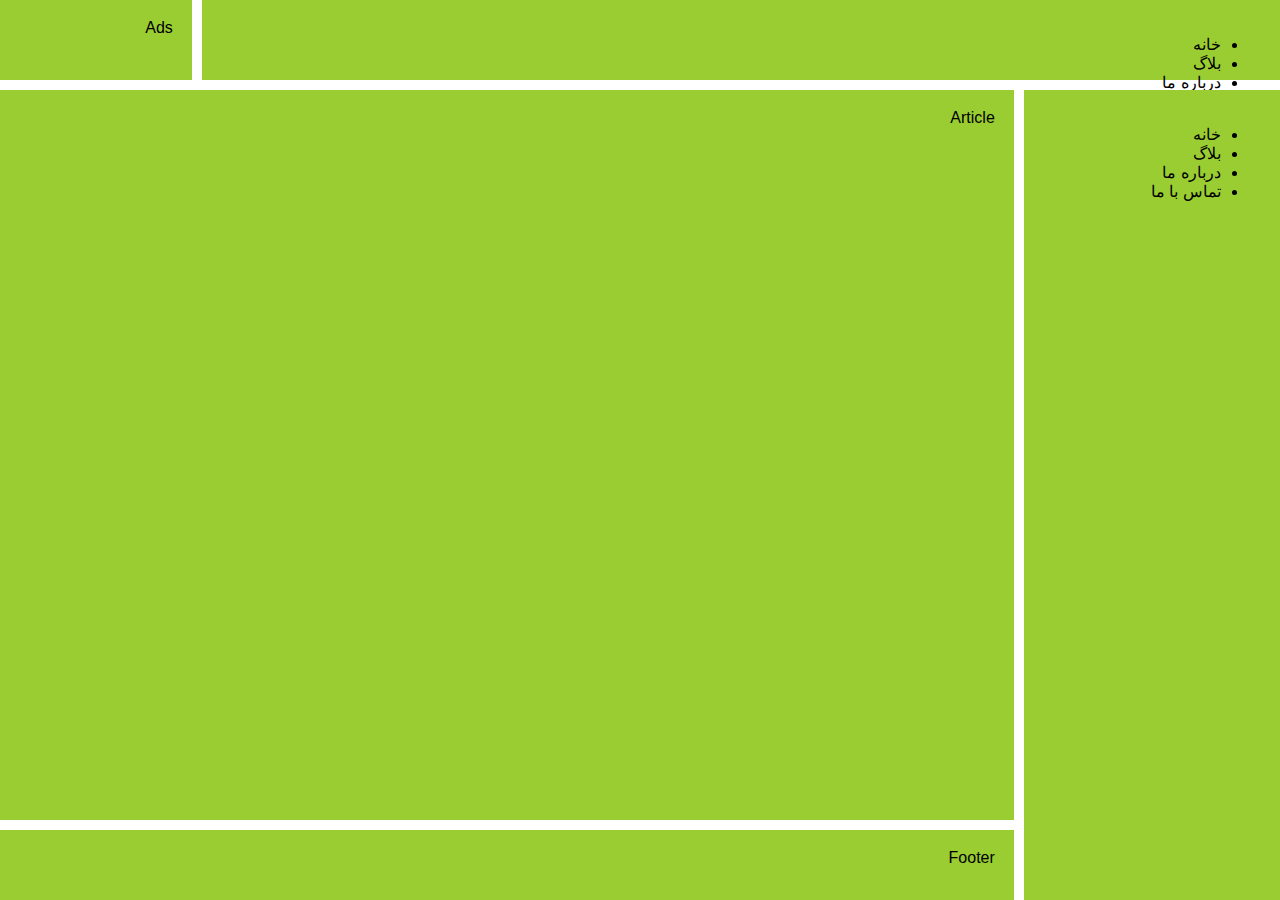
==== base.html @ e206eb53 "add project to git repo" ====
<!doctype html>
<html lang="en" dir="rtl">
<head>
    <meta charset="UTF-8">
    <meta name="viewport" content="width=device-width, user-scalable=no, initial-scale=1.0, maximum-scale=1.0, minimum-scale=1.0">
    <meta http-equiv="X-UA-Compatible" content="ie=edge">
    <link rel="stylesheet" href="assets/css/custom-style-base.css">
    <link rel="preconnect" href="//fdn.fontcdn.ir">
    <link rel="preconnect" href="//v1.fontapi.ir">
    <link href="https://v1.fontapi.ir/css/Vazir:300" rel="stylesheet">
    <title>حانه</title>
</head>
<body>

<header id="pageHeader">
    <ul>
        <li>خانه</li>
        <li>بلاگ</li>
        <li>درباره ما</li>
        <li>تماس با ما</li>
    </ul>
</header>
<article id="mainArticle">Article</article>
<nav id="mainNav">
    <ul>
        <li>خانه</li>
        <li>بلاگ</li>
        <li>درباره ما</li>
        <li>تماس با ما</li>
    </ul>
</nav>
<div id="siteAds">Ads</div>
<footer id="pageFooter">Footer</footer>



</body>
</html>
---- assets/css/custom-style-base.css ----
@import url('https://v1.fontapi.ir/css/Vazir:300');

* {
    font-family: 'Vazir', sans-serif;
}

body {
    display: grid;
    grid-template-areas:
    "header header ads"
    "nav article article"
    "nav footer footer";
    grid-template-rows: 80px 1fr 70px;
    grid-template-columns: 20% 1fr 15%;
    grid-row-gap: 10px;
    grid-column-gap: 10px;
    height: 100vh;
    margin: 0;
}
header, footer, article, nav, div {
    padding: 1.2em;
    background: yellowgreen;
}
#pageHeader {
    grid-area: header;
}
#pageFooter {
    grid-area: footer;
}
#mainArticle {
    grid-area: article;
}
#mainNav {
    grid-area: nav;
}
#siteAds {
    grid-area: ads;
}
/* Stack the layout on small devices/viewports. */
@media all and (max-width: 575px) {
    body {
        grid-template-areas:
      "header"
      "article"
      "ads"
      "nav"
      "footer";
        grid-template-rows: 80px 1fr 70px 1fr 70px;
        grid-template-columns: 1fr;
    }
}
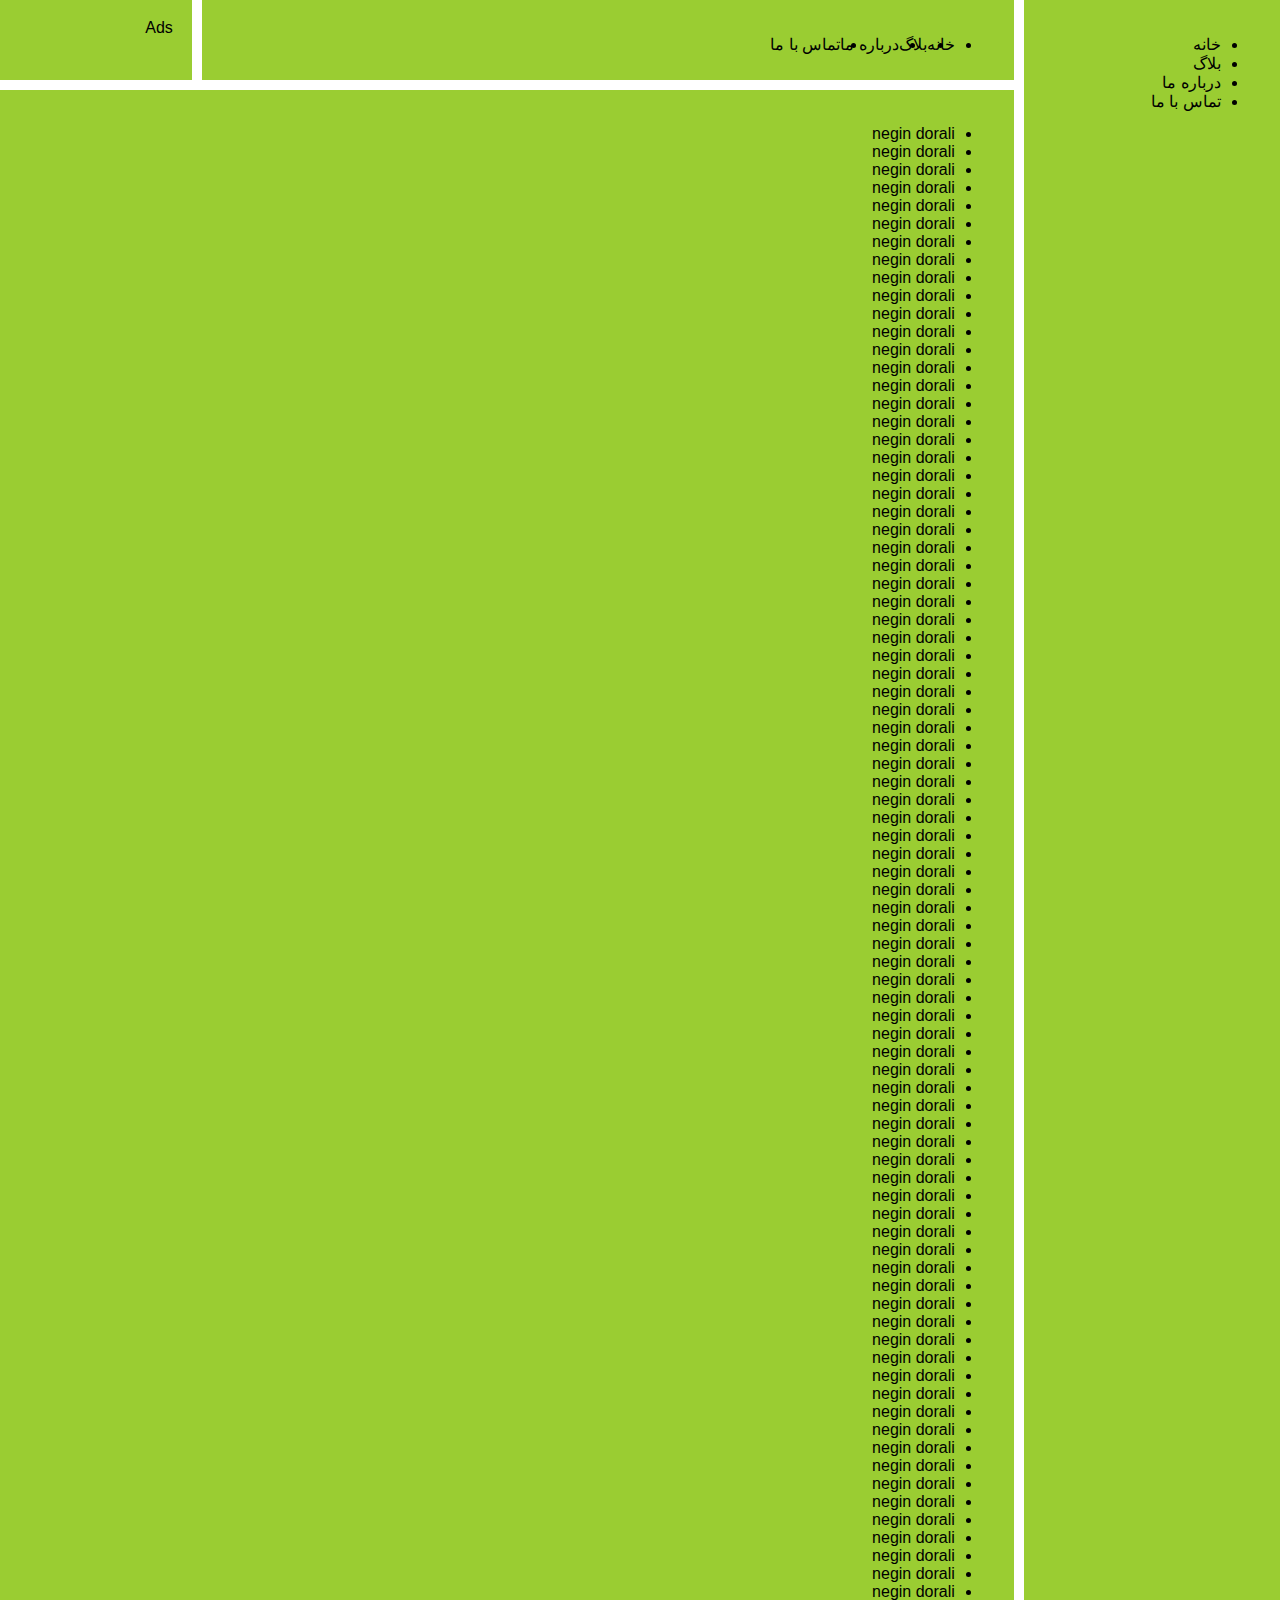
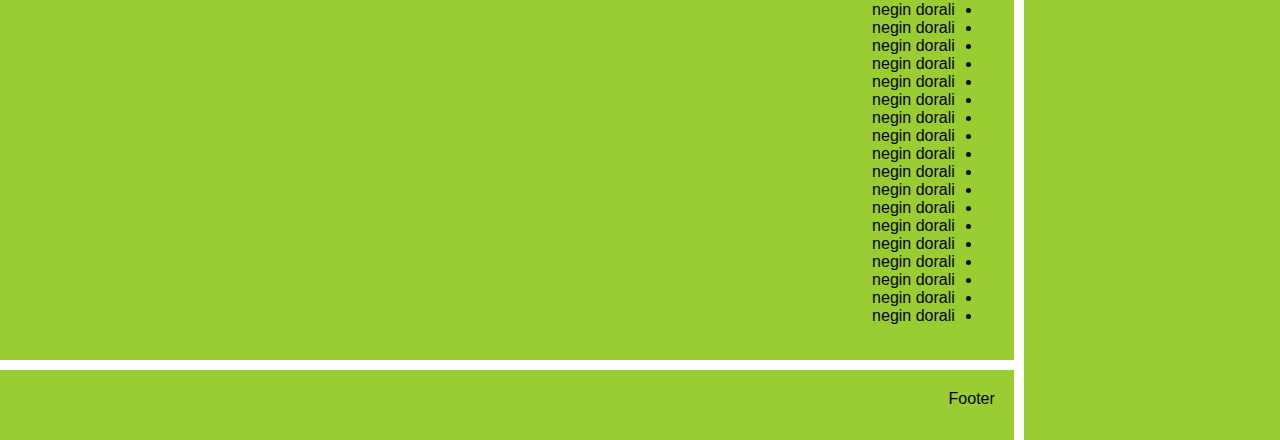
==== commit 8ff42bdb: "add temp" ====
--- a/base.html
+++ b/base.html
@@ -13,14 +13,117 @@
 <body>
 
 <header id="pageHeader">
-    <ul>
+    <ul style="display: flex ">
         <li>خانه</li>
         <li>بلاگ</li>
         <li>درباره ما</li>
         <li>تماس با ما</li>
     </ul>
 </header>
-<article id="mainArticle">Article</article>
+<article id="mainArticle">
+    <ul>
+        <li>negin dorali</li>
+        <li>negin dorali</li>
+        <li>negin dorali</li>
+        <li>negin dorali</li>
+        <li>negin dorali</li>
+        <li>negin dorali</li>
+        <li>negin dorali</li>
+        <li>negin dorali</li>
+        <li>negin dorali</li>
+        <li>negin dorali</li>
+        <li>negin dorali</li>
+        <li>negin dorali</li>
+        <li>negin dorali</li>
+        <li>negin dorali</li>
+        <li>negin dorali</li>
+        <li>negin dorali</li>
+        <li>negin dorali</li>
+        <li>negin dorali</li>
+        <li>negin dorali</li>
+        <li>negin dorali</li>
+        <li>negin dorali</li>
+        <li>negin dorali</li>
+        <li>negin dorali</li>
+        <li>negin dorali</li>
+        <li>negin dorali</li>
+        <li>negin dorali</li>
+        <li>negin dorali</li>
+        <li>negin dorali</li>
+        <li>negin dorali</li>
+        <li>negin dorali</li>
+        <li>negin dorali</li>
+        <li>negin dorali</li>
+        <li>negin dorali</li>
+        <li>negin dorali</li>
+        <li>negin dorali</li>
+        <li>negin dorali</li>
+        <li>negin dorali</li>
+        <li>negin dorali</li>
+        <li>negin dorali</li>
+        <li>negin dorali</li>
+        <li>negin dorali</li>
+        <li>negin dorali</li>
+        <li>negin dorali</li>
+        <li>negin dorali</li>
+        <li>negin dorali</li>
+        <li>negin dorali</li>
+        <li>negin dorali</li>
+        <li>negin dorali</li>
+        <li>negin dorali</li>
+        <li>negin dorali</li>
+        <li>negin dorali</li>
+        <li>negin dorali</li>
+        <li>negin dorali</li>
+        <li>negin dorali</li>
+        <li>negin dorali</li>
+        <li>negin dorali</li>
+        <li>negin dorali</li>
+        <li>negin dorali</li>
+        <li>negin dorali</li>
+        <li>negin dorali</li>
+        <li>negin dorali</li>
+        <li>negin dorali</li>
+        <li>negin dorali</li>
+        <li>negin dorali</li>
+        <li>negin dorali</li>
+        <li>negin dorali</li>
+        <li>negin dorali</li>
+        <li>negin dorali</li>
+        <li>negin dorali</li>
+        <li>negin dorali</li>
+        <li>negin dorali</li>
+        <li>negin dorali</li>
+        <li>negin dorali</li>
+        <li>negin dorali</li>
+        <li>negin dorali</li>
+        <li>negin dorali</li>
+        <li>negin dorali</li>
+        <li>negin dorali</li>
+        <li>negin dorali</li>
+        <li>negin dorali</li>
+        <li>negin dorali</li>
+        <li>negin dorali</li>
+        <li>negin dorali</li>
+        <li>negin dorali</li>
+        <li>negin dorali</li>
+        <li>negin dorali</li>
+        <li>negin dorali</li>
+        <li>negin dorali</li>
+        <li>negin dorali</li>
+        <li>negin dorali</li>
+        <li>negin dorali</li>
+        <li>negin dorali</li>
+        <li>negin dorali</li>
+        <li>negin dorali</li>
+        <li>negin dorali</li>
+        <li>negin dorali</li>
+        <li>negin dorali</li>
+        <li>negin dorali</li>
+        <li>negin dorali</li>
+        <li>negin dorali</li>
+    </ul>
+</article>
 <nav id="mainNav">
     <ul>
         <li>خانه</li>
--- a/assets/css/custom-style-base.css
+++ b/assets/css/custom-style-base.css
@@ -7,7 +7,7 @@
 body {
     display: grid;
     grid-template-areas:
-    "header header ads"
+    "nav header ads"
     "nav article article"
     "nav footer footer";
     grid-template-rows: 80px 1fr 70px;
